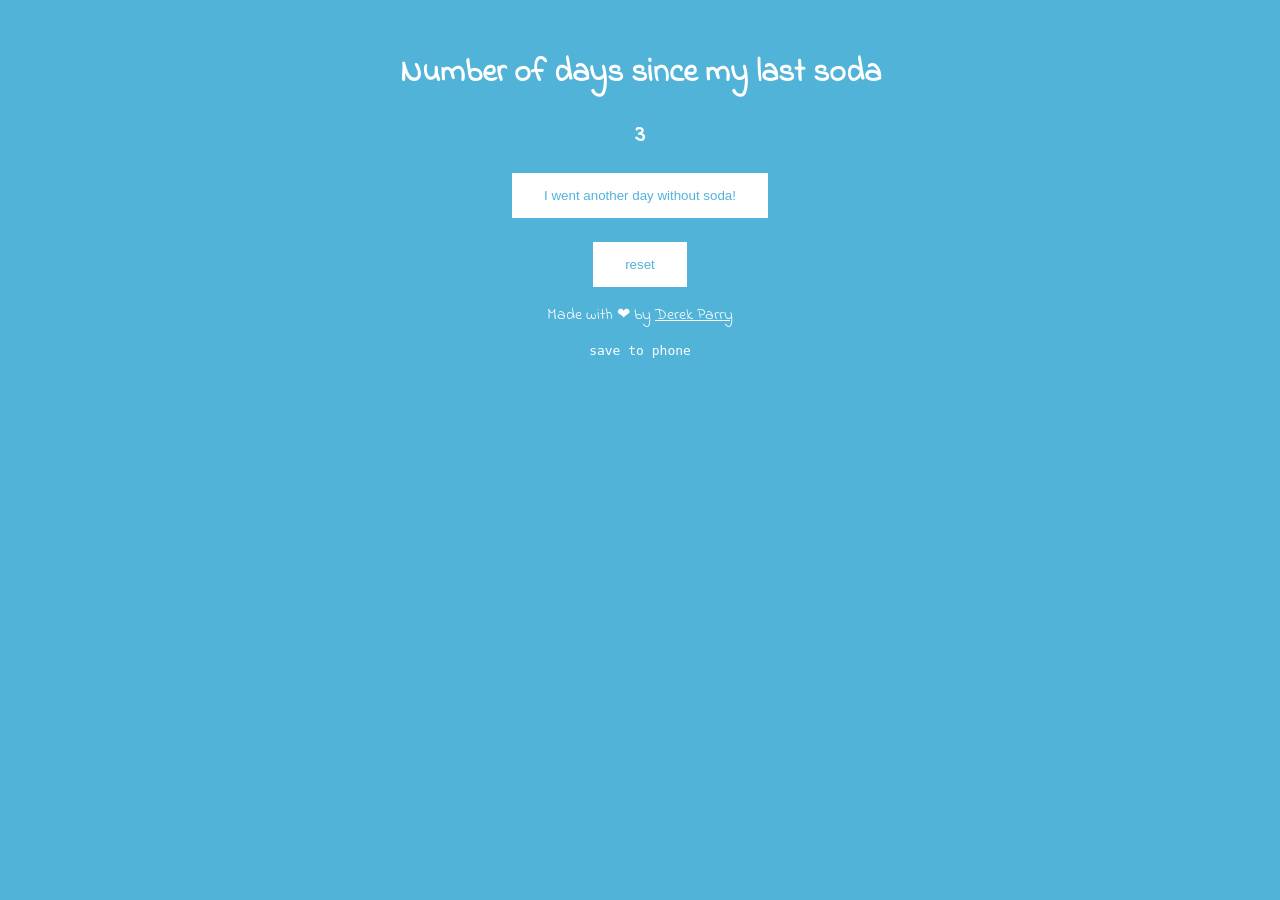
==== index.html @ 95d7385d "remove shrink to fit" ====
<html>
	
	<head>
		<meta name="viewport" content="width=device-width, initial-scale=1">
		<link rel="stylesheet" type="text/css" href="styles.css">
    <link href="https://fonts.googleapis.com/css?family=Indie+Flower" rel="stylesheet">
		<title>No Soda Habit Tracker</title>

	</head>
	
	<body>

		<div>
			<h1>Number of days since my last soda</h1>
			<h2>3</h2>
			<button>I went another day without soda!</button>
      <br><br>
			<button>reset</button>
			<p>Made with &#10084; by <a href="https://www.facebook.com/profile.php?id=620402436">Derek Parry</a></p>
      <div id="save-to-phone" onclick="displayInstructions()">
      	<code>save to phone</code>
      </div>
      
		</div>

		<script type="text/javascript" src="scripts.js"></script>

		<script id="instructions" type="text/html">
<pre>iPHONE
1. Click the share icon at the bottom of your screen
2. Scroll to the right and click "Add to Home Screen"

ANDROID
1. Click on the settings icon in the top right of your screen
2. Click "Add to Home screen"
</pre>
		</script>

	</body>

</html>
---- styles.css ----
body {
	color: white;
	background-color: #52b3d9;
	text-align: center;
	margin-top: 50px;
	font-family: 'Indie Flower', cursive;
}

button {
	background-color: white;
	border: none;
	color: #52b3d9;
	padding: 15px 32px;
}

a {
	color: white;
}

button:hover,
code:hover,
pre:hover {
	cursor: pointer;
}
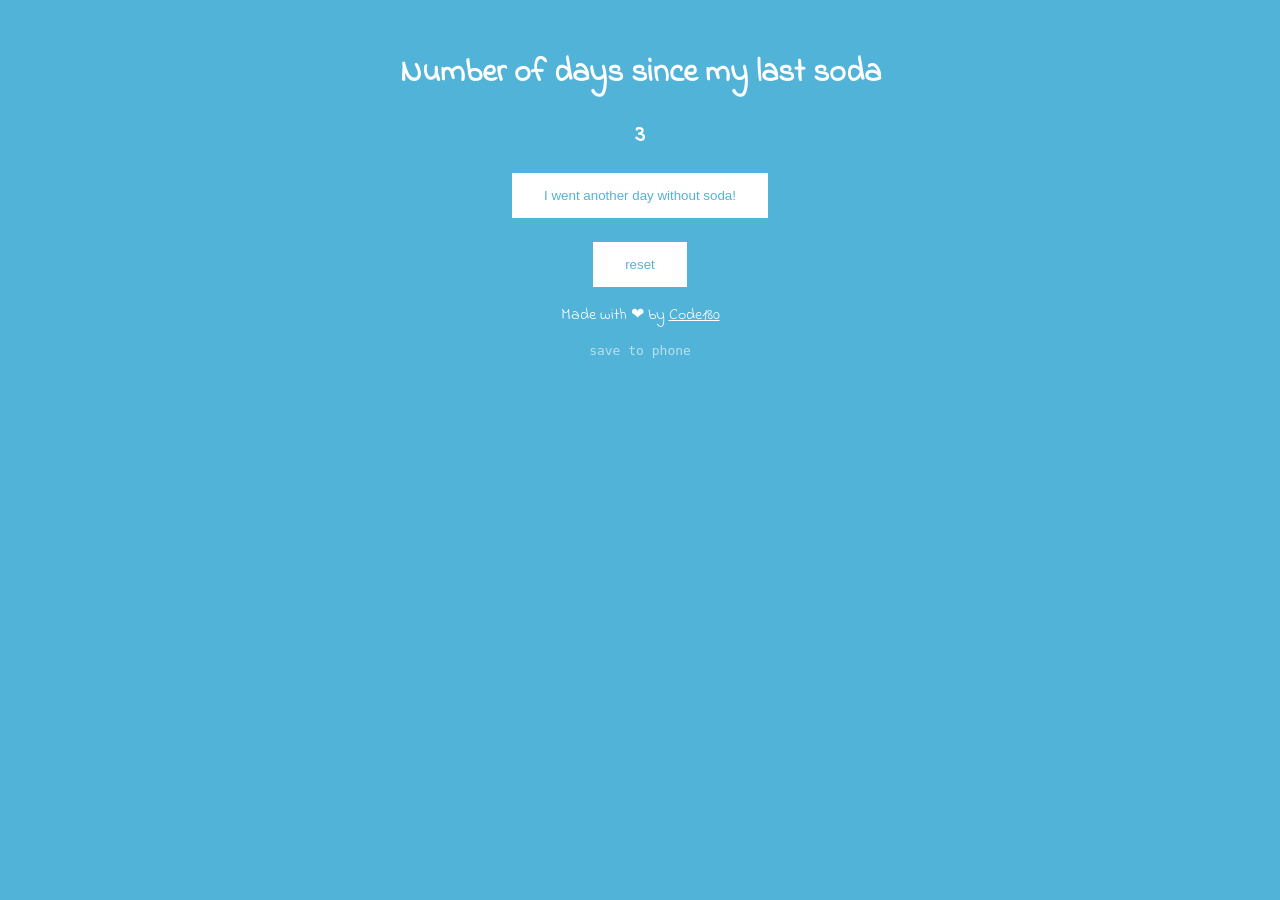
==== commit b7ef3f07: "revise instructions display toggle" ====
--- a/index.html
+++ b/index.html
@@ -1,41 +1,39 @@
 <html>
 	
 	<head>
-		<meta name="viewport" content="width=device-width, initial-scale=1">
+		<meta name="viewport" content="width=device-width, initial-scale=1, shrink-to-fit=no">
+		<title>Days Without Soda</title>
 		<link rel="stylesheet" type="text/css" href="styles.css">
     <link href="https://fonts.googleapis.com/css?family=Indie+Flower" rel="stylesheet">
-		<title>No Soda Habit Tracker</title>
-
 	</head>
 	
 	<body>
-
-		<div>
-			<h1>Number of days since my last soda</h1>
-			<h2>3</h2>
-			<button>I went another day without soda!</button>
-      <br><br>
-			<button>reset</button>
-			<p>Made with &#10084; by <a href="https://www.facebook.com/profile.php?id=620402436">Derek Parry</a></p>
-      <div id="save-to-phone" onclick="displayInstructions()">
-      	<code>save to phone</code>
-      </div>
-      
-		</div>
-
+			
+		<h1>Number of days since my last soda</h1>
+		<h2>3</h2>
+		<button>I went another day without soda!</button>
+    	<br><br>
+		<button>reset</button>
+		<p>Made with &#10084; by <a href="#">Code180</a></p>
+	    <div onclick="toggleInstructions()">
+	    	<p>save to phone</p>
+	    	<div id="instructions">
+	    		<p class="underline">iPhone</p>
+	    		<p>test</p>
+	    		<ul>
+	    			<li>1. Click the share icon at the bottom of your screen</li>
+	    			<li>2. Scroll to the right and click "Add to Home Screen</li>
+	    		</ul>
+	    		<p class="underline">Android</p>
+	    		<ul>
+	    			<li>1. Click on the settings icon in the top right of your screen</li>
+	    			<li>2. Click on "Add to Home screen" and give the app a name</li>
+	    		</ul>
+	    	</div>
+	    </div>
+	      
 		<script type="text/javascript" src="scripts.js"></script>
-
-		<script id="instructions" type="text/html">
-<pre>iPHONE
-1. Click the share icon at the bottom of your screen
-2. Scroll to the right and click "Add to Home Screen"
-
-ANDROID
-1. Click on the settings icon in the top right of your screen
-2. Click "Add to Home screen"
-</pre>
-		</script>
 
 	</body>
 
-</html>
+</html>
--- a/styles.css
+++ b/styles.css
@@ -19,7 +19,20 @@
 }
 
 button:hover,
-code:hover,
-pre:hover {
+div:hover {
 	cursor: pointer;
-}+}
+
+div {
+	font-family: monospace;
+	color: rgba(255,255,255,0.6);
+}
+
+.underline {
+	text-decoration: underline;
+}
+
+ul {
+	list-style-type: none;
+}
+
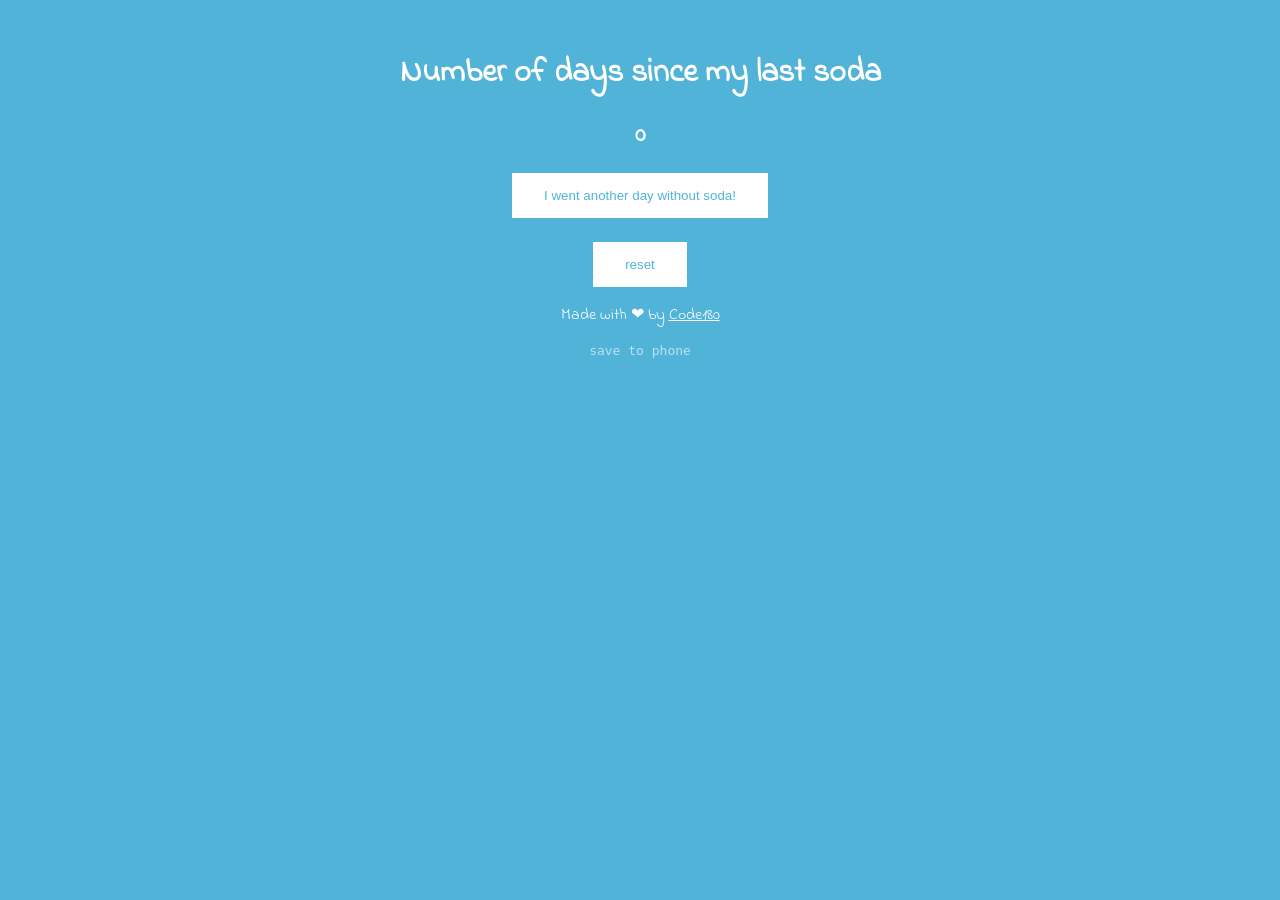
==== commit b8384128: "add local storage" ====
--- a/index.html
+++ b/index.html
@@ -4,25 +4,24 @@
 		<meta name="viewport" content="width=device-width, initial-scale=1, shrink-to-fit=no">
 		<title>Days Without Soda</title>
 		<link rel="stylesheet" type="text/css" href="styles.css">
-    <link href="https://fonts.googleapis.com/css?family=Indie+Flower" rel="stylesheet">
+    	<link href="https://fonts.googleapis.com/css?family=Indie+Flower" rel="stylesheet">
 	</head>
 	
 	<body>
 			
 		<h1>Number of days since my last soda</h1>
-		<h2>3</h2>
-		<button>I went another day without soda!</button>
+		<h2 id="count">3</h2>
+		<button onclick="plusOne()">I went another day without soda!</button>
     	<br><br>
-		<button>reset</button>
+		<button onclick="reset()">reset</button>
 		<p>Made with &#10084; by <a href="#">Code180</a></p>
 	    <div onclick="toggleInstructions()">
 	    	<p>save to phone</p>
 	    	<div id="instructions">
 	    		<p class="underline">iPhone</p>
-	    		<p>test</p>
 	    		<ul>
 	    			<li>1. Click the share icon at the bottom of your screen</li>
-	    			<li>2. Scroll to the right and click "Add to Home Screen</li>
+	    			<li>2. Scroll to the right and click "Add to Home Screen"</li>
 	    		</ul>
 	    		<p class="underline">Android</p>
 	    		<ul>
--- a/styles.css
+++ b/styles.css
@@ -34,5 +34,5 @@
 
 ul {
 	list-style-type: none;
+	padding: 0;
 }
-
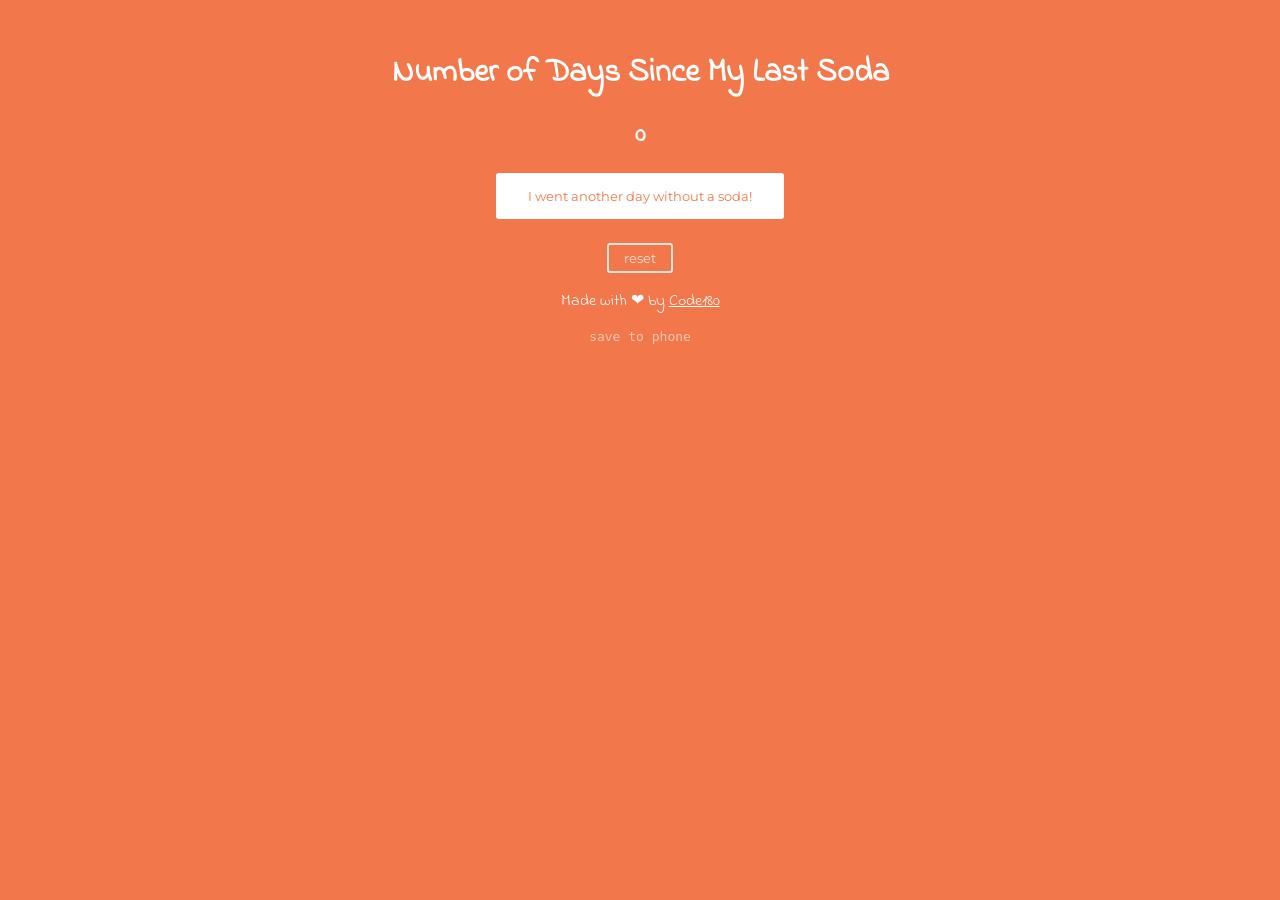
==== commit ca58657e: "Add files via upload" ====
--- a/index.html
+++ b/index.html
@@ -1,20 +1,21 @@
 <html>
 	
 	<head>
-		<meta name="viewport" content="width=device-width, initial-scale=1, shrink-to-fit=no">
+		<meta name="viewport" content="width=device-width, initial-scale=1, shrink-to-fit=no"> <!-- set web app size to size of device -->
 		<title>Days Without Soda</title>
-		<link rel="stylesheet" type="text/css" href="styles.css">
+		<link rel="stylesheet" type="text/css" href="my-styles.css">
     	<link href="https://fonts.googleapis.com/css?family=Indie+Flower" rel="stylesheet">
+    	<link href="https://fonts.googleapis.com/css?family=Montserrat" rel="stylesheet">
 	</head>
 	
 	<body>
 			
-		<h1>Number of days since my last soda</h1>
+		<h1>Number of Days Since My Last Soda</h1>
 		<h2 id="count">3</h2>
-		<button onclick="plusOne()">I went another day without soda!</button>
+		<button id="plus-one" onclick="plusOne()">I went another day without a soda!</button>
     	<br><br>
-		<button onclick="reset()">reset</button>
-		<p>Made with &#10084; by <a href="#">Code180</a></p>
+		<button id="reset" onclick="reset()">reset</button>
+		<p>Made with &#10084; by <a href="https://www.code180.org">Code180</a></p>
 	    <div onclick="toggleInstructions()">
 	    	<p>save to phone</p>
 	    	<div id="instructions">
@@ -31,8 +32,8 @@
 	    	</div>
 	    </div>
 	      
-		<script type="text/javascript" src="scripts.js"></script>
+		<script type="text/javascript" src="my-scripts.js"></script>
 
 	</body>
 
-</html>+</html>
--- a/my-styles.css
+++ b/my-styles.css
@@ -0,0 +1,73 @@
+
+/*Theme color*/
+body,
+#reset {
+	background-color: #F2784B; /*change here*/
+}
+#plus-one {
+	color: #F2784B; /*and here*/
+}
+
+/*Choose your own theme color at http://www.flatuicolorpicker.com
+cinnabar: F03434
+cabaret: D2527F
+studio: 8E44AD
+shakespeare: 52B3D9 (default)
+summer green: 91B496
+gossip: 87D37C
+california: F89406
+crusta: F2784B
+edward: ABB7B7
+*/
+
+/*Habit Tracker Styles*/
+
+body {
+	color: white;
+	text-align: center;
+	margin-top: 50px;
+	font-family: 'Indie Flower', cursive;
+}
+
+button,
+button:focus {
+	border-radius: 3px;
+	touch-action: manipulation;
+	font-family: 'Montserrat', sans-serif;
+}
+
+#plus-one {
+	background-color: white;
+	border: none;
+	padding: 15px 32px;
+}
+
+#reset {
+	border-color: rgba(255,255,255,0.8);
+	border-style: solid;
+	color: rgba(255,255,255,0.8);
+	padding: 5px 15px;
+}
+
+a {
+	color: white;
+}
+
+button:hover,
+div:hover {
+	cursor: pointer;
+}
+
+div {
+	font-family: monospace;
+	color: rgba(255,255,255,0.6);
+}
+
+.underline {
+	text-decoration: underline;
+}
+
+ul {
+	list-style-type: none;
+	padding: 0;
+}
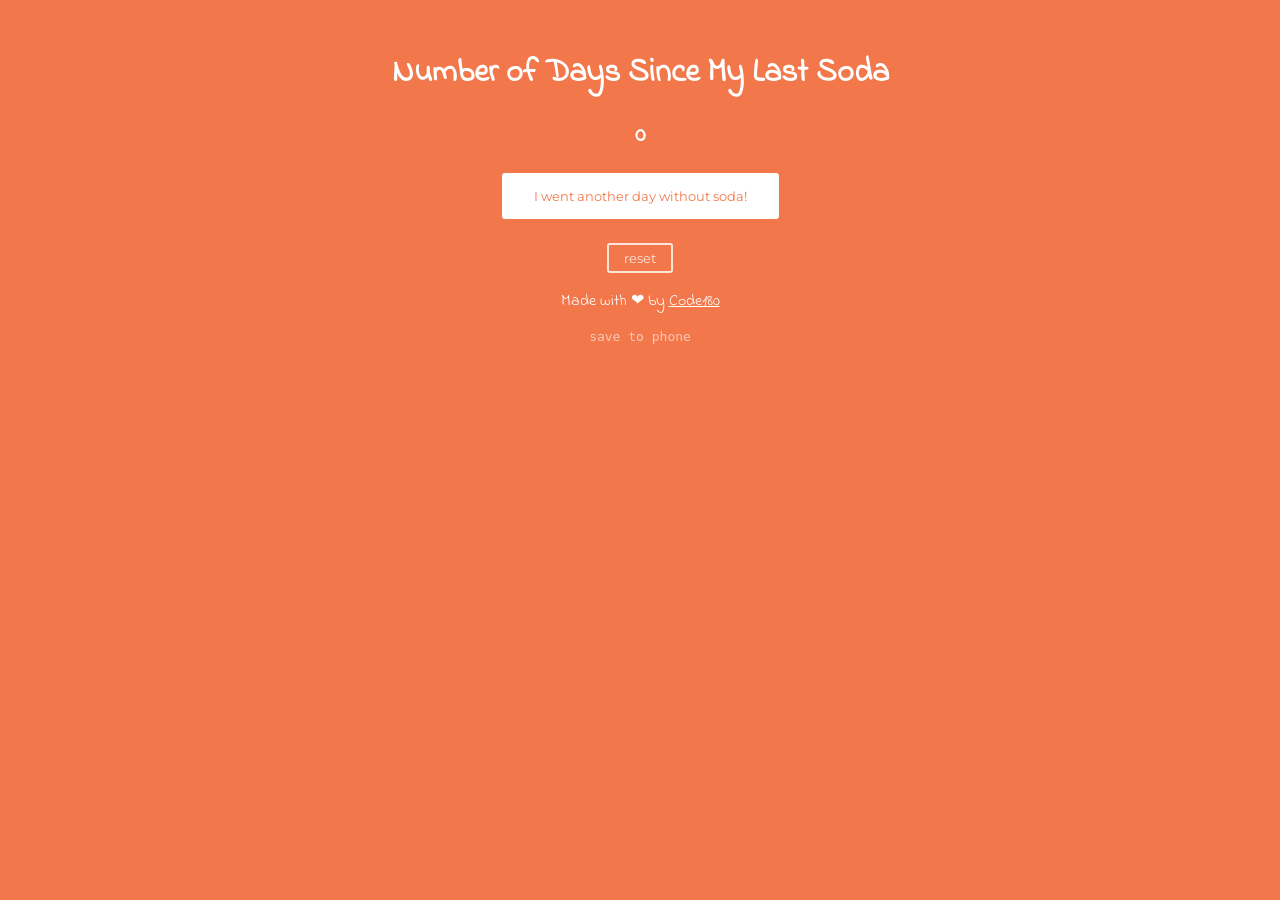
==== commit 2b61a519: "Add files via upload" ====
--- a/index.html
+++ b/index.html
@@ -1,7 +1,9 @@
+<!-- This website is provided as a courtesy to students of the Code180 Workshop. To learn more visit https://www.code180.org. -->
+
 <html>
 	
 	<head>
-		<meta name="viewport" content="width=device-width, initial-scale=1, shrink-to-fit=no"> <!-- set web app size to size of device -->
+		<meta name="viewport" content="width=device-width, initial-scale=1, shrink-to-fit=no">
 		<title>Days Without Soda</title>
 		<link rel="stylesheet" type="text/css" href="my-styles.css">
     	<link href="https://fonts.googleapis.com/css?family=Indie+Flower" rel="stylesheet">
@@ -12,7 +14,7 @@
 			
 		<h1>Number of Days Since My Last Soda</h1>
 		<h2 id="count">3</h2>
-		<button id="plus-one" onclick="plusOne()">I went another day without a soda!</button>
+		<button id="plus-one" onclick="plusOne()">I went another day without soda!</button>
     	<br><br>
 		<button id="reset" onclick="reset()">reset</button>
 		<p>Made with &#10084; by <a href="https://www.code180.org">Code180</a></p>
